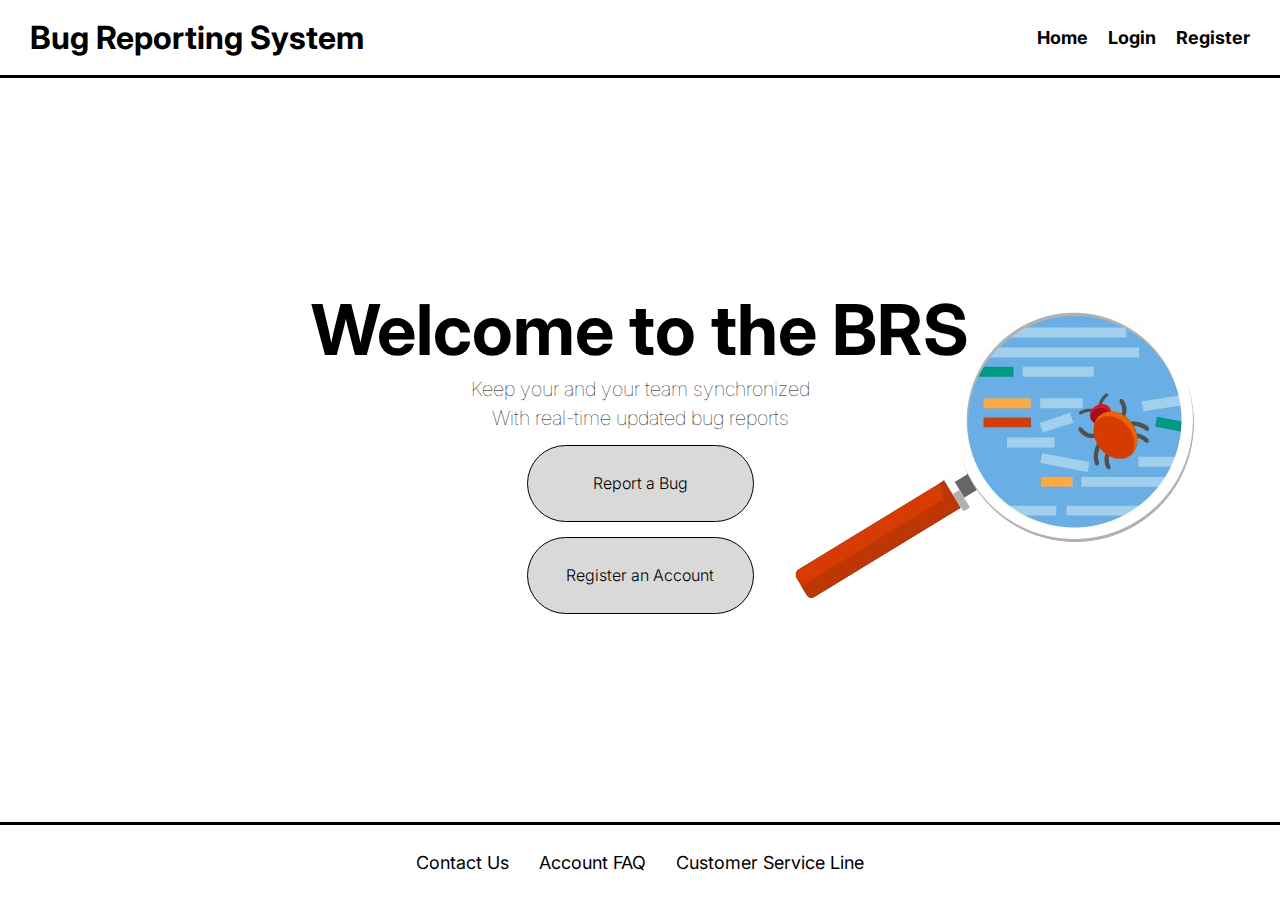
==== client/index.html @ a79726e9 "Merge pull request #2 from bhav2134/main" ====
<!DOCTYPE html>
<html lang="en">
    <head>
        <meta charset="UTF-8">
        <meta name="viewport" content="width=device-width, initial-scale=1.0">
        <link rel="stylesheet" href="index.css">
        <link rel="preconnect" href="https://fonts.googleapis.com">
        <link rel="preconnect" href="https://fonts.gstatic.com" crossorigin>
        <link href="https://fonts.googleapis.com/css2?family=Inter:wght@100..900&display=swap" rel="stylesheet">    
        <title>Home - Bug Report System</title>
    </head>
    <body>
        <header class="header-container">
            <nav class="homepage-nav">
                <ul class="left-sec-nav">
                    <li><a style="font-size: xx-large;" href="">Bug Reporting System</a></li>
                </ul>
                <ul class="right-sec-nav">
                    <li><a href="">Home</a></li>
                    <li><a href="login.html">Login</a></li>
                    <li><a href="">Register</a></li>
                </ul>
            </nav>
        </header>
        <section class="main-content-container">
            <div class="main-text-section">
                <h2 style="font-size: 70px;">Welcome to the BRS</h2>
                <p class="main-subtext">Keep your and your team synchronized</p>
                <p class="main-subtext">With real-time updated bug reports</p>
            </div>
            <div class="option-button">
                <a href="">Report a Bug</a>
            </div>
            <div class="option-button">
                <a href="">Register an Account</a>
            </div>
        </section>
        <footer class="footer-container">
                <ul class="footer-content">
                    <li class="footer-text"><a href="">Contact Us</a></li>
                    <li class="footer-text"><a href="">Account FAQ</a></li>
                    <li class="footer-text"><a href="">Customer Service Line</a></li>
                </ul>
        </footer>
    </body>
</html>
---- client/index.css ----
* {
    padding: 0;
    margin: 0;
    font-family: 'Inter', 'Arial', sans-serif;
}

ul {
    list-style: none;
}

a {
    text-decoration: none;
    color: black;
}

body {
    display: flex;
    flex-direction: column;
    height: 100vh; 
}

html {
    height: 100%;
}

/* GLOBAL STYLES END ------ HEADER STYLES BEGIN */

.header-container {
    flex: 0 1 auto;
}

.homepage-nav {
    display: flex;
    flex-direction: row;
    min-height: 75px;
    border-bottom: solid black;
    font-weight:bolder; 
}

.left-sec-nav , .right-sec-nav {
    display: flex;
    gap: 20px;
    align-items: center;
}

.left-sec-nav {
    margin-right: auto;
    margin-left: 30px;
}

.right-sec-nav {
    margin-left: auto;
    margin-right: 30px;
    font-size: large;
}

/* HEADER STYLES END ------ MAIN SECTION STYLES BEGIN */

.main-content-container {
    flex: 1 1 auto;
    flex-direction: column;
    justify-content: center;
    align-items: center;
    gap: 15px;
    display: flex;
    background-image: url(/images/debug-background.png);
    background-position: right;
    background-repeat: no-repeat;
}

.main-text-section {
    text-align: center;
    display: flex;
    flex-direction: column;
    gap: 5px;
}

.main-subtext {
    font-size: 20px;
    font-weight: 100;
}

.option-button {
    width: 225px;
    height: 75px;
    flex-shrink: 0;
    border-radius: 50px;
    border: 1px solid #000;
    background-color: #D9D9D9;

    display: flex;
    justify-content: center;
    align-items: center;

    font-weight: 300;
}

/* MAIN SECTION STYLES END ------ FOOTER STYLES BEGIN */

.footer-container {
    flex: 0 1 auto;
    min-height: 75px;
    border-top: solid;
    display: flex;
    justify-content: center;
    align-items: center;
}

.footer-content {
    display: flex;
    gap: 30px;
    font-size: 18px;
}
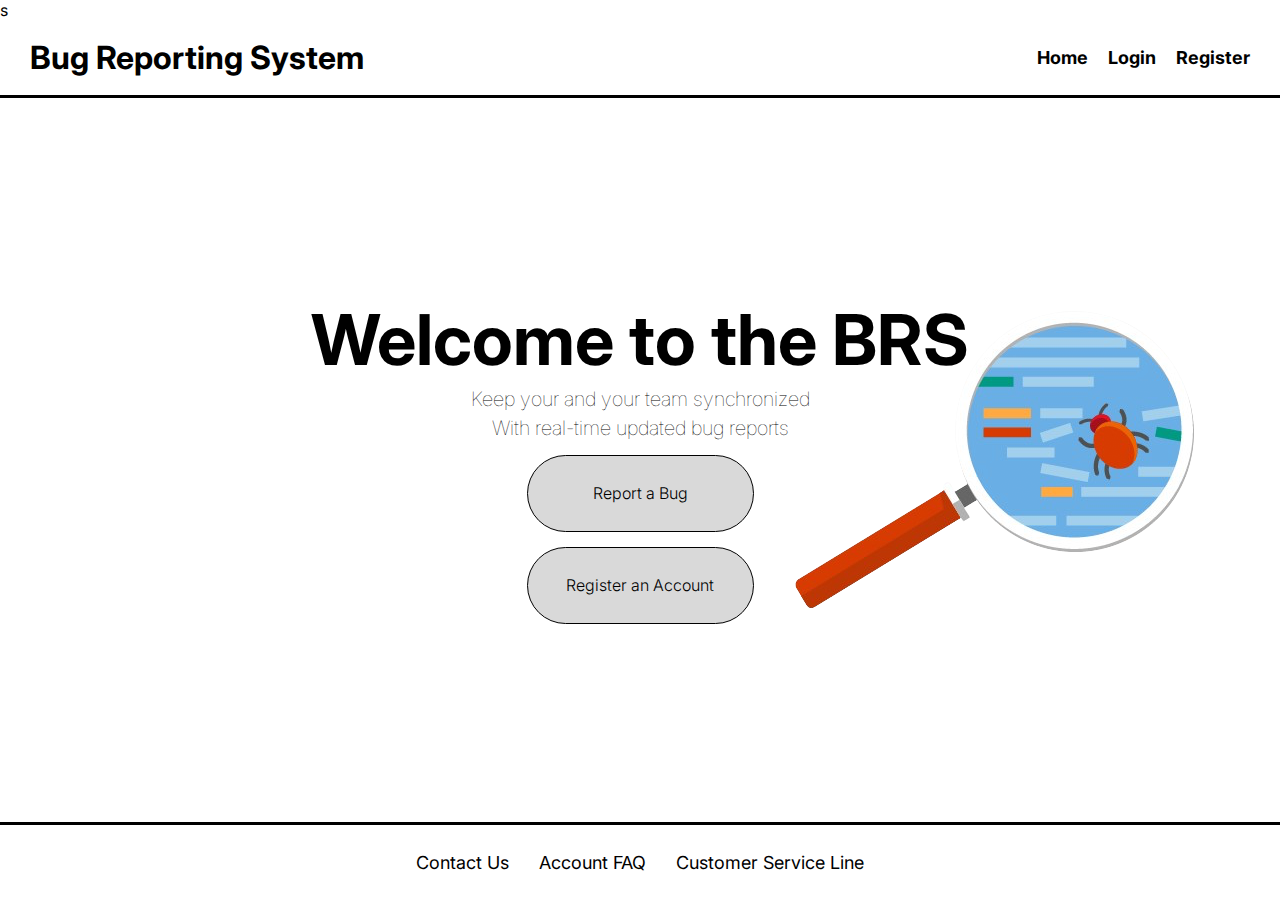
==== commit 1c172300: "Update index.html" ====
--- a/client/index.html
+++ b/client/index.html
@@ -1,4 +1,4 @@
-<!DOCTYPE html>
+s<!DOCTYPE html>
 <html lang="en">
     <head>
         <meta charset="UTF-8">
@@ -18,7 +18,7 @@
                 <ul class="right-sec-nav">
                     <li><a href="">Home</a></li>
                     <li><a href="login.html">Login</a></li>
-                    <li><a href="">Register</a></li>
+                    <li><a href="registration.html">Register</a></li>
                 </ul>
             </nav>
         </header>
@@ -32,7 +32,7 @@
                 <a href="">Report a Bug</a>
             </div>
             <div class="option-button">
-                <a href="">Register an Account</a>
+                <a href="registration.html">Register an Account</a>
             </div>
         </section>
         <footer class="footer-container">
@@ -43,4 +43,4 @@
                 </ul>
         </footer>
     </body>
-</html>+</html>
